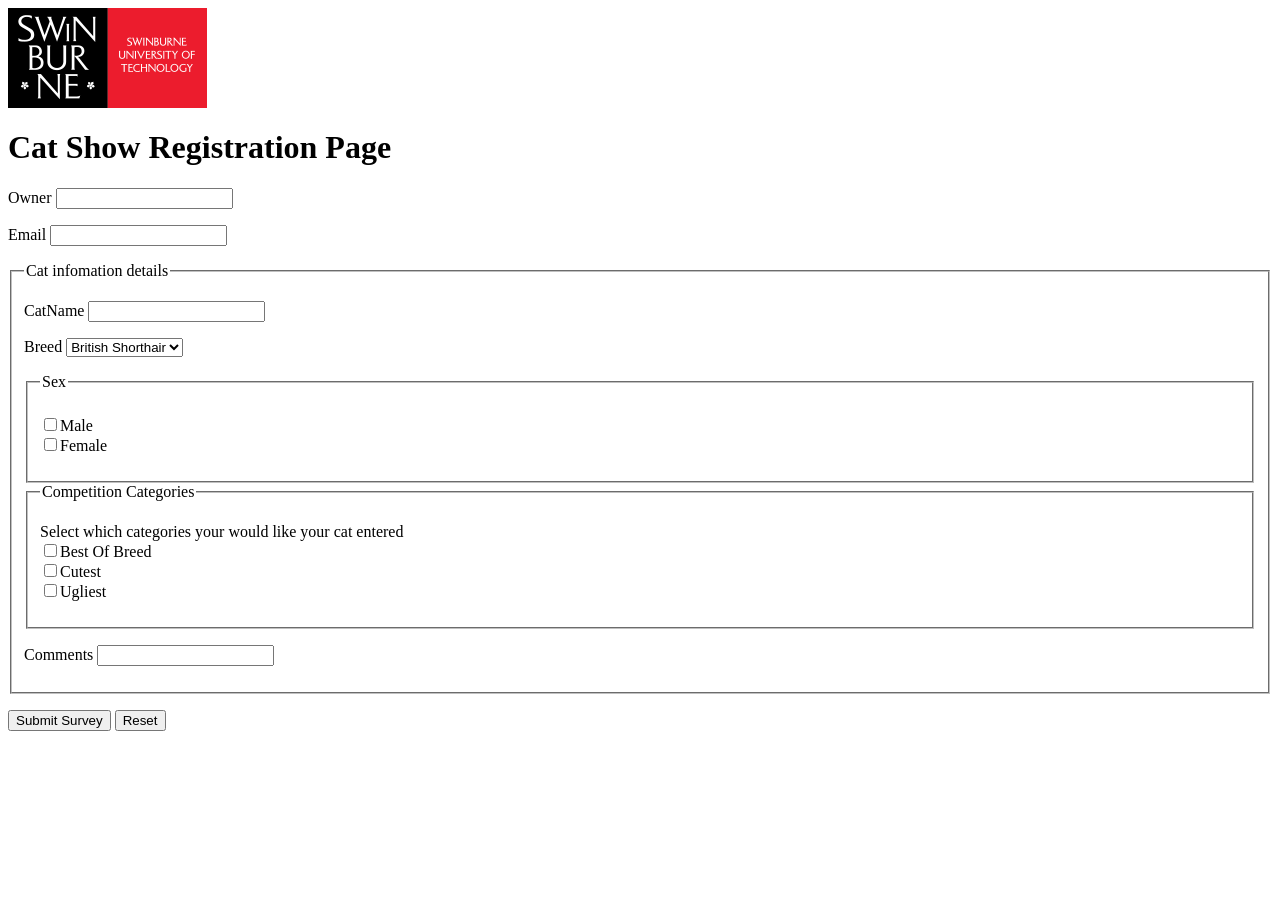
==== Lab3/helpdesk.html @ 6d956fb3 "Lab 3" ====
<!DOCTYPE htm5>
<html= lang="en">

<img src="logo.png" alt="A beautiful sunrise over the mountains">

<h1>Cat Show Registration Page</h1>

<!--entering text info-->
<form id="survey" method="post" action="process.php">
<p> 
    <label for="Owner's Name">Owner</label>
    <input type="text" name="Owner" id="Owner">
</p>
</form>

<form id="survey" method="post" action="process.php">
<p> 
    <label for="Email">Email</label>
    <input type="text" name="Email" id="Email">
</p>
</form>

<fieldset>
    <legend>Cat infomation details</legend>
    <form id="survey" method="post" action="process.php">
    <p> <label for="Cat's Name">CatName</label>
    <input type="text" name="CatName" id="CatName"></p>
    </form>

    <p><label for="rank">Breed</label>
<select name="Breed" id="Breed">
<option value="British Shorthair" selected="selected">British Shorthair</option>
<option value="Burmese">Burmese</option>
<option value="Manx">Manx</option>
<option value="Ragdoll">Ragdoll</option>
<option value="Russian Blue">Russian Blue</option>
<option value="Siamese">Siamese</option>
<option value="Other">Other</option>
</select>
    </p>

<fieldset>
    <legend>Sex</legend>
    <br>
    <label><input type="checkbox" name="things[]" value="loc">Male</label>
    <br>
    <label><input type="checkbox" name="things[]" value="fud">Female</label>
<p></p>

</fieldset>

<fieldset>
    <legend>Competition Categories</legend>
    <p>Select which categories your would like your cat entered
    <br>
    <label><input type="checkbox" name="things[]" value="loc">Best Of Breed</label>
    <br>
    <label><input type="checkbox" name="things[]" value="fud">Cutest</label>
    <br>
    <label><input type="checkbox" name="things[]" value="fud">Ugliest</label>
    </p>

</fieldset>

<!--Comments-->

<form id="survey" method="post" action="process.php">
<p> 
    <label for="Comments">Comments</label>
    <input type="text" name="Comments" id="Comments">
</p>
</form>

</fieldset>

<p>
<input type="submit" value="Submit Survey">
<input type="reset" value="Reset">
</p></html=></body></html>
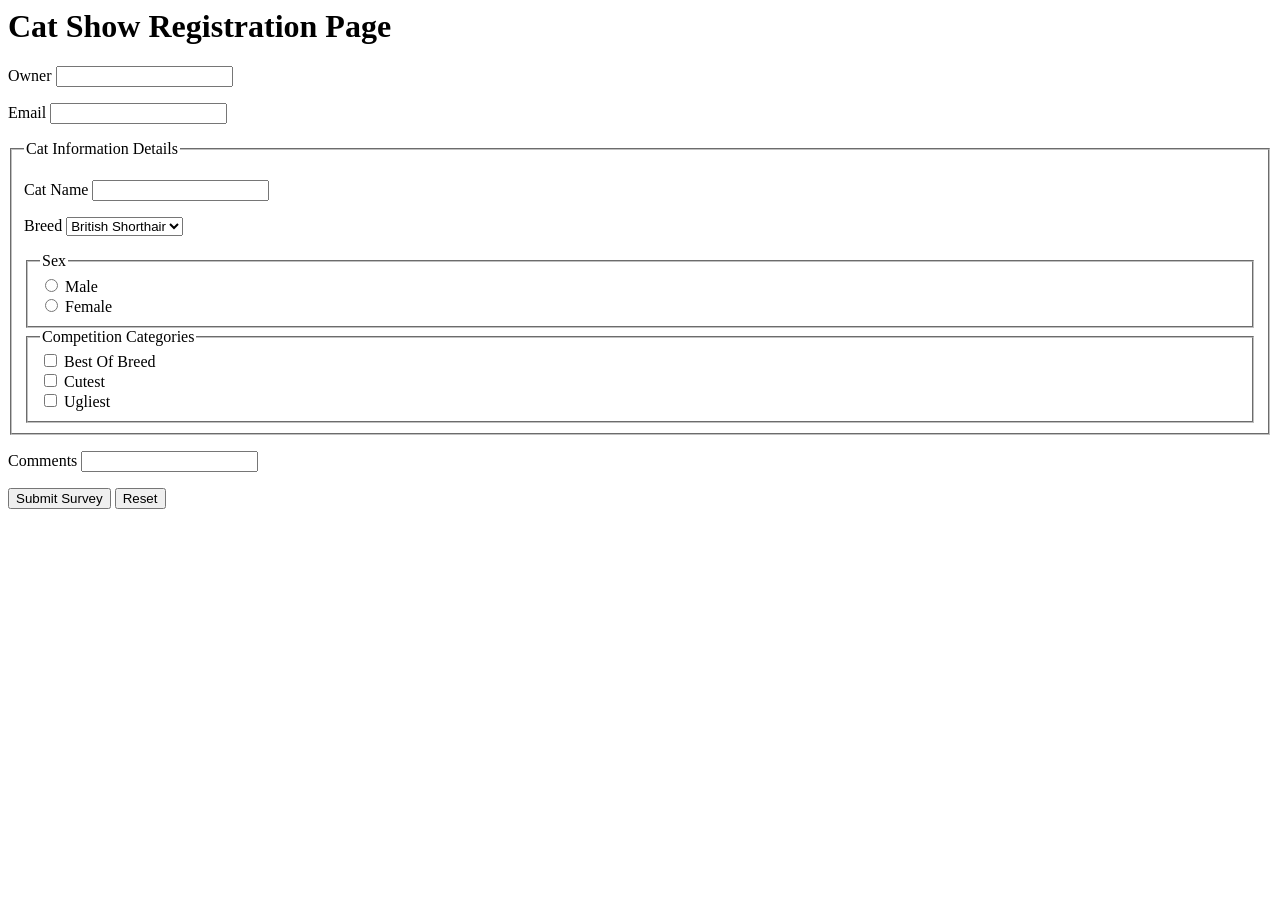
==== commit 4f2dfdd0: "Lab 3 Fix" ====
--- a/Lab3/helpdesk.html
+++ b/Lab3/helpdesk.html
@@ -1,79 +1,68 @@
 <!DOCTYPE htm5>
-<html= lang="en">
+<html lang="en">
 
-<img src="logo.png" alt="A beautiful sunrise over the mountains">
+<body>
 
 <h1>Cat Show Registration Page</h1>
 
-<!--entering text info-->
-<form id="survey" method="post" action="process.php">
+<form method="post" action="http://mercury.swin.edu.au/it000000/formtest.php">
+
 <p> 
-    <label for="Owner's Name">Owner</label>
-    <input type="text" name="Owner" id="Owner">
+    <label for="owner">Owner</label>
+    <input type="text" name="Owner" id="owner">
 </p>
-</form>
 
-<form id="survey" method="post" action="process.php">
 <p> 
-    <label for="Email">Email</label>
-    <input type="text" name="Email" id="Email">
+    <label for="email">Email</label>
+    <input type="email" name="Email" id="email">
 </p>
-</form>
 
 <fieldset>
-    <legend>Cat infomation details</legend>
-    <form id="survey" method="post" action="process.php">
-    <p> <label for="Cat's Name">CatName</label>
-    <input type="text" name="CatName" id="CatName"></p>
-    </form>
+    <legend>Cat Information Details</legend>
 
-    <p><label for="rank">Breed</label>
-<select name="Breed" id="Breed">
-<option value="British Shorthair" selected="selected">British Shorthair</option>
-<option value="Burmese">Burmese</option>
-<option value="Manx">Manx</option>
-<option value="Ragdoll">Ragdoll</option>
-<option value="Russian Blue">Russian Blue</option>
-<option value="Siamese">Siamese</option>
-<option value="Other">Other</option>
-</select>
+    <p>
+        <label for="catname">Cat Name</label>
+        <input type="text" name="CatName" id="catname">
     </p>
 
-<fieldset>
-    <legend>Sex</legend>
-    <br>
-    <label><input type="checkbox" name="things[]" value="loc">Male</label>
-    <br>
-    <label><input type="checkbox" name="things[]" value="fud">Female</label>
-<p></p>
+    <p>
+        <label for="breed">Breed</label>
+        <select name="Breed" id="breed">
+            <option>British Shorthair</option>
+            <option>Burmese</option>
+            <option>Manx</option>
+            <option>Ragdoll</option>
+            <option>Russian Blue</option>
+            <option>Siamese</option>
+            <option>Other</option>
+        </select>
+    </p>
+
+    <fieldset>
+        <legend>Sex</legend>
+        <label><input type="radio" name="sex" value="male"> Male</label><br>
+        <label><input type="radio" name="sex" value="female"> Female</label>
+    </fieldset>
+
+    <fieldset>
+        <legend>Competition Categories</legend>
+        <label><input type="checkbox" name="category[]" value="best"> Best Of Breed</label><br>
+        <label><input type="checkbox" name="category[]" value="cutest"> Cutest</label><br>
+        <label><input type="checkbox" name="category[]" value="ugliest"> Ugliest</label>
+    </fieldset>
 
 </fieldset>
 
-<fieldset>
-    <legend>Competition Categories</legend>
-    <p>Select which categories your would like your cat entered
-    <br>
-    <label><input type="checkbox" name="things[]" value="loc">Best Of Breed</label>
-    <br>
-    <label><input type="checkbox" name="things[]" value="fud">Cutest</label>
-    <br>
-    <label><input type="checkbox" name="things[]" value="fud">Ugliest</label>
-    </p>
+<p> 
+    <label for="comments">Comments</label>
+    <input type="text" name="Comments" id="comments">
+</p>
 
-</fieldset>
+<p>
+    <input type="submit" value="Submit Survey">
+    <input type="reset" value="Reset">
+</p>
 
-<!--Comments-->
-
-<form id="survey" method="post" action="process.php">
-<p> 
-    <label for="Comments">Comments</label>
-    <input type="text" name="Comments" id="Comments">
-</p>
 </form>
 
-</fieldset>
-
-<p>
-<input type="submit" value="Submit Survey">
-<input type="reset" value="Reset">
-</p></html=></body></html>+</body>
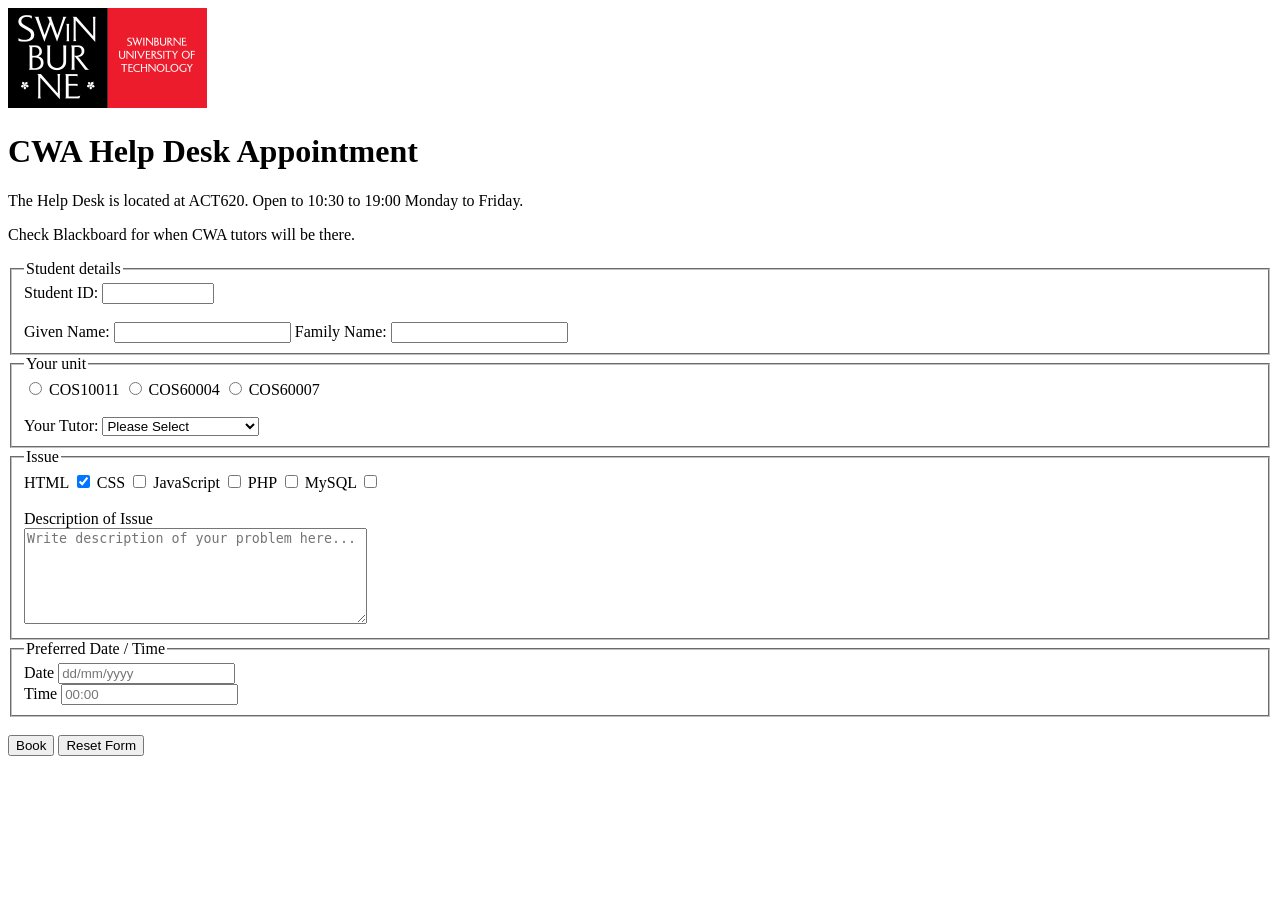
==== commit 38d8fc39: "Proper fix lab 3" ====
--- a/Lab3/helpdesk.html
+++ b/Lab3/helpdesk.html
@@ -1,68 +1,125 @@
-<!DOCTYPE htm5>
+<!DOCTYPE html>
 <html lang="en">
+<head>
 
-<body>
+<meta charset="UTF-8">
+<meta name = "description" content="This page is about the Web Technology Project Unit">
+<meta name = "keyword" content="Technology">
+<meta name="author" content="Ethan">
 
-<h1>Cat Show Registration Page</h1>
+<title>Woohoo!</title>
+<a href="https://www.swinburne.edu.au/">
+    <img src="logo.png" alt="Swinburne Logo">
+</a>
 
-<form method="post" action="http://mercury.swin.edu.au/it000000/formtest.php">
 
-<p> 
-    <label for="owner">Owner</label>
-    <input type="text" name="Owner" id="owner">
+<h1>CWA Help Desk Appointment</h1>
+
+
+<p>
+    The Help Desk is located at ACT620. Open to 10:30 to 19:00 Monday to Friday.
 </p>
 
-<p> 
-    <label for="email">Email</label>
-    <input type="email" name="Email" id="email">
+<p>
+    Check Blackboard for when CWA tutors will be there.
 </p>
 
-<fieldset>
-    <legend>Cat Information Details</legend>
 
-    <p>
-        <label for="catname">Cat Name</label>
-        <input type="text" name="CatName" id="catname">
-    </p>
-
-    <p>
-        <label for="breed">Breed</label>
-        <select name="Breed" id="breed">
-            <option>British Shorthair</option>
-            <option>Burmese</option>
-            <option>Manx</option>
-            <option>Ragdoll</option>
-            <option>Russian Blue</option>
-            <option>Siamese</option>
-            <option>Other</option>
-        </select>
-    </p>
-
+<form action="http://mercury.swin.edu.au/it000000/formtest.php" method="post">
     <fieldset>
-        <legend>Sex</legend>
-        <label><input type="radio" name="sex" value="male"> Male</label><br>
-        <label><input type="radio" name="sex" value="female"> Female</label>
+        <legend>Student details</legend>
+        
+        <label for="student_id">Student ID:</label>
+        <input type="number" id="student_id" name="student_id" min="0000000" max="9999999999" required="required">
+        <br>
+        <br>
+        <label for="given_name">Given Name:</label>
+        <input type="text" id="given_name" name="given_name" maxlength="15" pattern="[A-Za-z]+" required="required"> 
+        <label for="family_name">Family Name:</label>
+        <input type="text" id="family_name" name="family_name" maxlength="15" pattern="[A-Za-z]+" required="required">
+        <br>
+        
+        
     </fieldset>
 
     <fieldset>
-        <legend>Competition Categories</legend>
-        <label><input type="checkbox" name="category[]" value="best"> Best Of Breed</label><br>
-        <label><input type="checkbox" name="category[]" value="cutest"> Cutest</label><br>
-        <label><input type="checkbox" name="category[]" value="ugliest"> Ugliest</label>
+        <legend>Your unit</legend>
+
+        <input type="radio" id="cos10011" name="unit" required="required">
+        <label>COS10011</label>
+        
+                
+        <input type="radio" id="cos60004" name="unit" required>
+        <label>COS60004</label>
+
+        <input type="radio" id="cos60007" name="unit" required>
+        <label>COS60007</label>
+        <br>
+        <br>
+
+         <label for="tutor">Your Tutor:</label>
+        <select id="tutor" name="tutor">
+            <option value="tutor">Please Select</option>
+            <option value="tutor1">LeBron James</option>
+            <option value="tutor2">Bam Adebayo</option>
+            <option value="tutor3">A'ja Wilson</option>
+            <option value="tutor4">Savannah James</option>
+            <option value="tutor5">Alexander Volkanovski</option>
+        </select>
+        
+        
+        
+        <br>
+        
+       
     </fieldset>
 
-</fieldset>
+<fieldset>
+                    <legend>Issue</legend>
 
-<p> 
-    <label for="comments">Comments</label>
-    <input type="text" name="Comments" id="comments">
-</p>
+         <label>
+           HTML  <input type="checkbox" name="html" checked="checked"> 
+        </label>
 
-<p>
-    <input type="submit" value="Submit Survey">
-    <input type="reset" value="Reset">
-</p>
+        <label>
+           CSS  <input type="checkbox" name="css"> 
+        </label>
 
+        <label>
+           JavaScript  <input type="checkbox" name="javascript"> 
+        </label>
+
+        <label>
+           PHP  <input type="checkbox" name="php"> 
+        </label>
+
+        <label>
+           MySQL  <input type="checkbox" name="mysql"> 
+        </label>
+        <br>
+        <br>
+        
+        <label for="des_of_iss">Description of Issue</label>
+        <br>
+        <textarea id="des_of_iss" name="des_of_iss" rows="6" cols="40" placeholder="Write description of your problem here..."></textarea>
+  
+
+        </fieldset>
+
+
+        <fieldset>
+        <legend>Preferred Date / Time</legend>
+        
+        <label for="date">Date</label>
+        <input type="text" id="date" name="date" placeholder="dd/mm/yyyy"      pattern="^(?!dd/mm/yyyy$).+" required="required" >
+        <br>
+        <label for="time">Time</label>
+        <input type="text" id="time" name="time" placeholder="00:00"        pattern="^(?!00:00$).+" required="required" > 
+        </fieldset>
+        <br>
+<input type="submit" value="Book">
+<input type="reset" value="Reset Form">
 </form>
 
-</body>+</body>
+</html>
